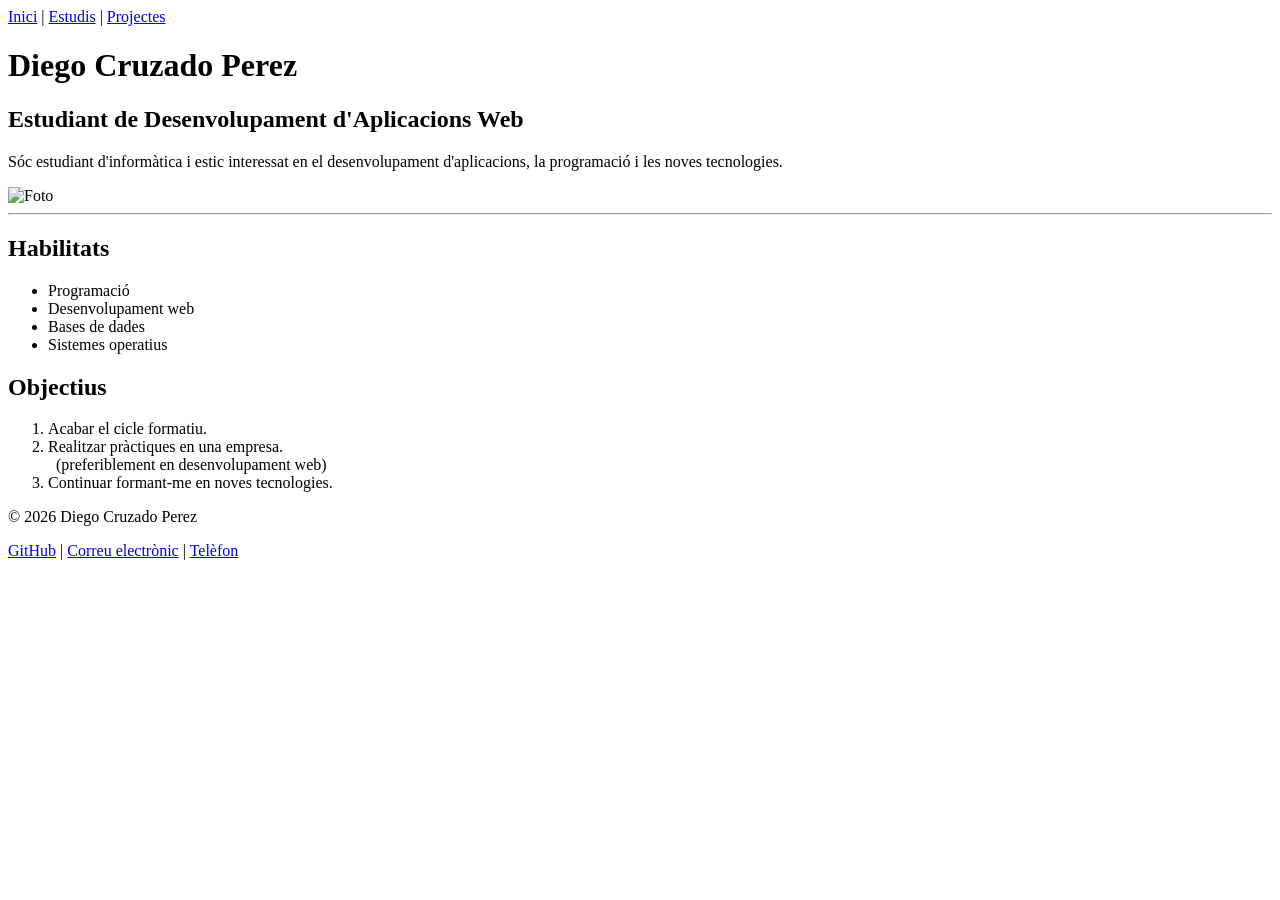
==== index.html @ 99365bc0 "Estrcutura del exercici css creada" ====
<!DOCTYPE html>
<html lang="ca">
    <head>
        <meta charset="UTF-8">
        <title>Currículum - Diego Cruzado Perez</title>
    </head>
    <body>
        <nav>
            <a href="index.html">Inici</a> |
            <a href="estudis.html">Estudis</a> |
            <a href="projectes.html">Projectes</a>
        </nav>

        <h1>Diego Cruzado Perez</h1>

        <h2>Estudiant de Desenvolupament d'Aplicacions Web</h2>

         <p>Sóc estudiant d'informàtica i estic interessat en el desenvolupament d'aplicacions, la programació i les noves tecnologies.</p>

         <img src="imatges/perfil.jpg" width="200" alt="Foto">

           <hr>

        <h2>Habilitats</h2>
        <ul>
            <li>Programació</li>
            <li>Desenvolupament web</li>
            <li>Bases de dades</li>
            <li>Sistemes operatius</li>
        </ul>

        <h2>Objectius</h2>
        <ol>
            <li>Acabar el cicle formatiu.</li>
            <li>Realitzar pràctiques en una empresa.<br>
                &nbsp;&nbsp;(preferiblement en desenvolupament web)</li>
            <li>Continuar formant-me en noves tecnologies.</li>
        </ol>

        <footer>
            <p>&copy; 2026 Diego Cruzado Perez</p>
            <a href="https://github.com/" target="_blank">GitHub</a> |
            <a href="mailto:cruzadodiego907@gmail.com">Correu electrònic</a> |
            <a href="tel:+34667222474">Telèfon</a>
        </footer>
    </body>
</html>
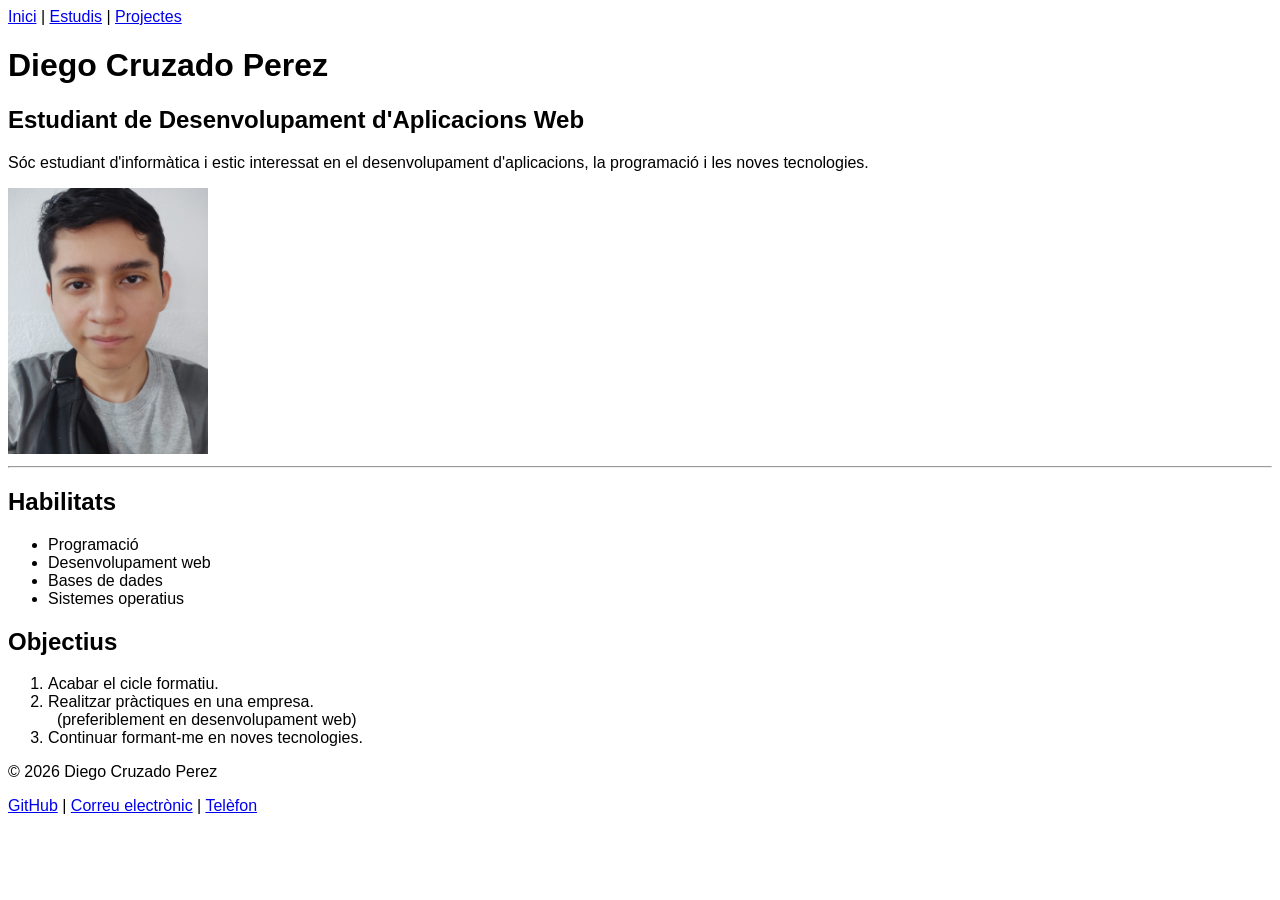
==== commit a1dd6f47: "Enllaçar global.css i afegir tipografia global" ====
--- a/index.html
+++ b/index.html
@@ -3,6 +3,7 @@
     <head>
         <meta charset="UTF-8">
         <title>Currículum - Diego Cruzado Perez</title>
+        <link rel="stylesheet" href="global.css">
     </head>
     <body>
         <nav>
--- a/global.css
+++ b/global.css
@@ -0,0 +1,8 @@
+ body {
+     font-family: Arial, sans-serif;
+}
+
+
+
+
+
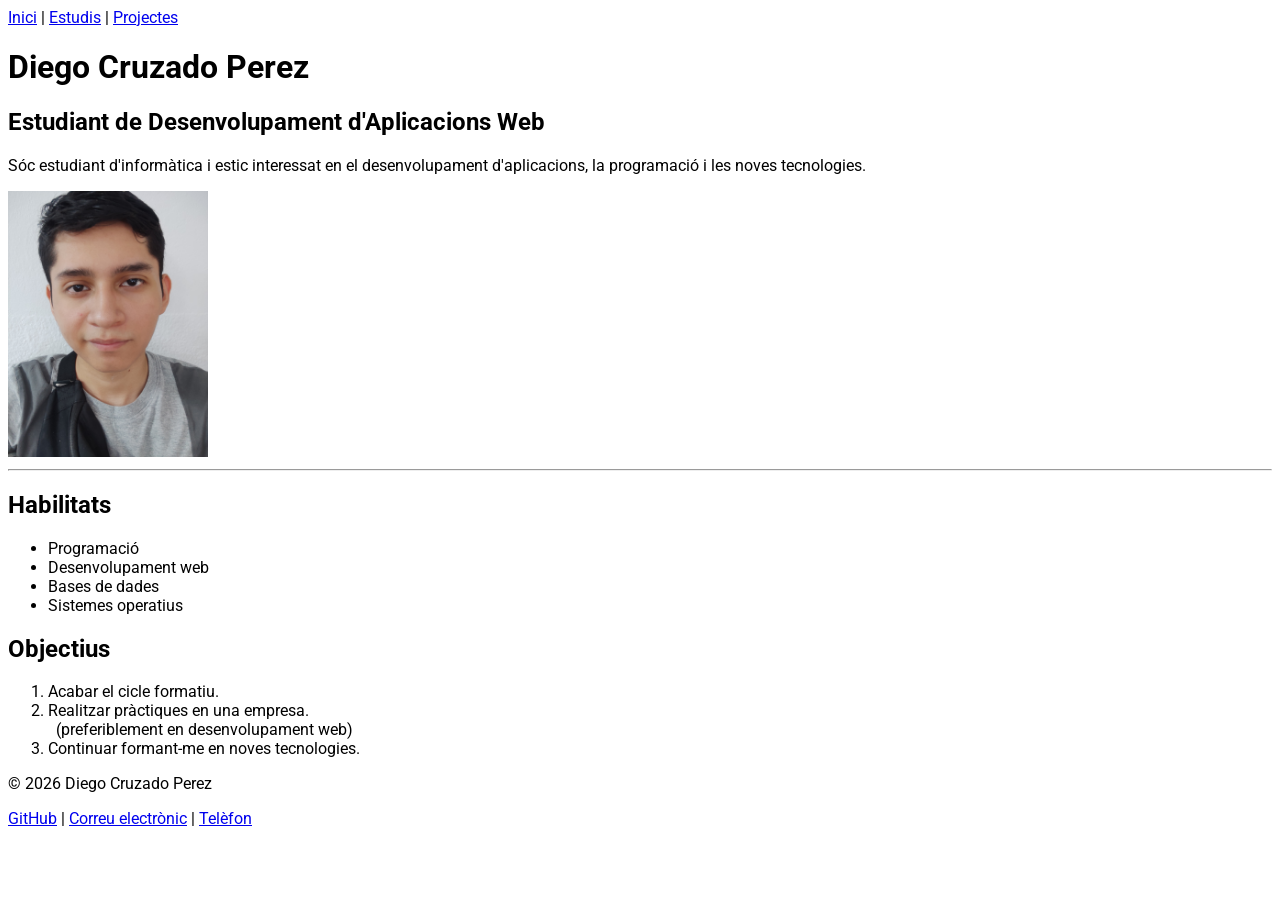
==== commit e9001846: "Afegit tipografia pública de Google Fonts Importada la font Roboto de Google Fonts i aplicada al bod" ====
--- a/index.html
+++ b/index.html
@@ -3,6 +3,8 @@
     <head>
         <meta charset="UTF-8">
         <title>Currículum - Diego Cruzado Perez</title>
+        <link rel="preconnect" href="https://fonts.googleapis.com">
+        <link href="https://fonts.googleapis.com/css2?family=Roboto:wght@400;700&display=swap" rel="stylesheet">
         <link rel="stylesheet" href="global.css">
     </head>
     <body>
--- a/global.css
+++ b/global.css
@@ -1,8 +1,3 @@
- body {
-     font-family: Arial, sans-serif;
+body {
+    font-family: 'Roboto', Arial, sans-serif;
 }
-
-
-
-
-
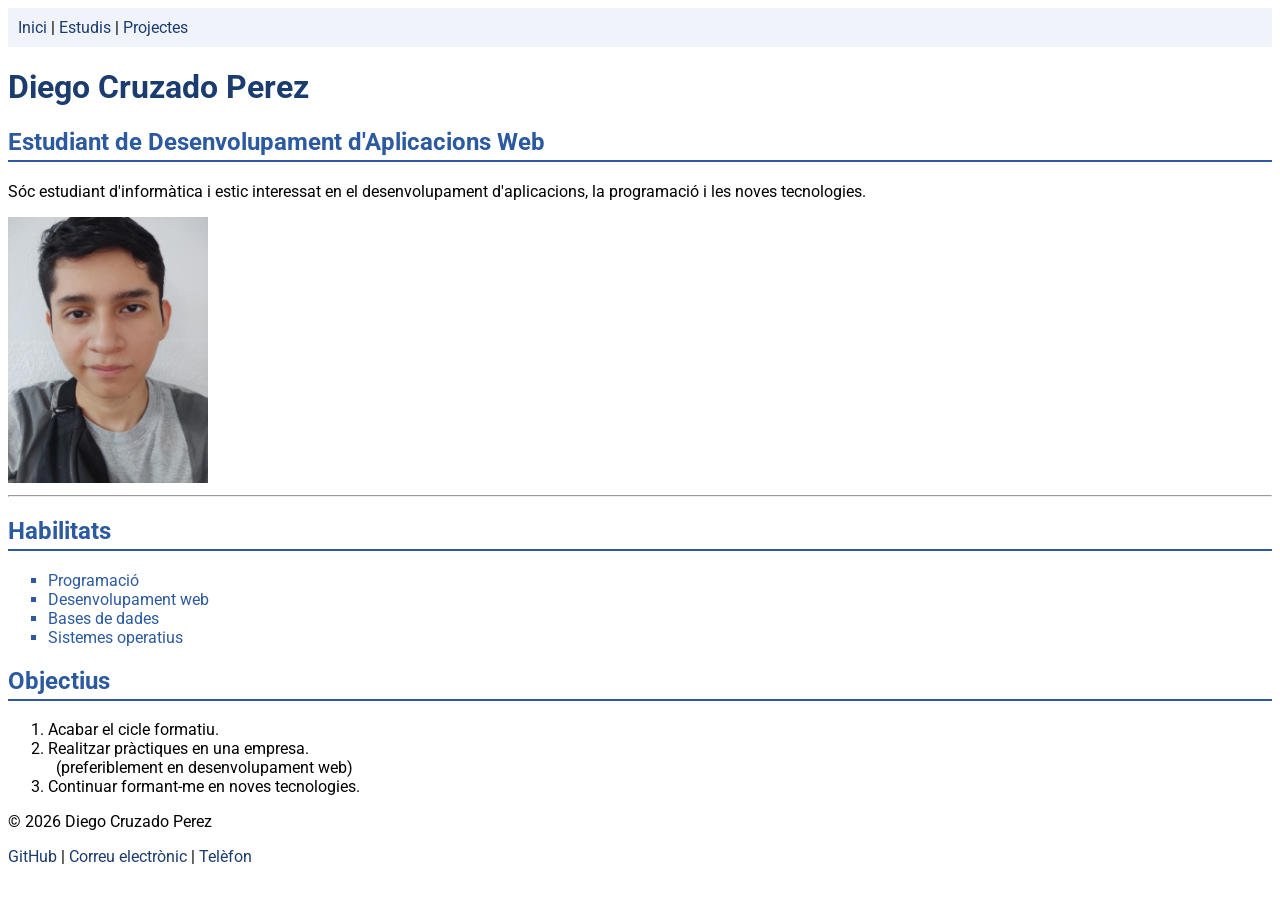
==== commit 27aa2083: "Afegit estils per class i id Classe .menu per a la navegació i id #habilitats per a la llista d'habi" ====
--- a/index.html
+++ b/index.html
@@ -8,7 +8,7 @@
         <link rel="stylesheet" href="global.css">
     </head>
     <body>
-        <nav>
+        <nav class="menu">
             <a href="index.html">Inici</a> |
             <a href="estudis.html">Estudis</a> |
             <a href="projectes.html">Projectes</a>
@@ -25,7 +25,7 @@
            <hr>
 
         <h2>Habilitats</h2>
-        <ul>
+        <ul id="habilitats">
             <li>Programació</li>
             <li>Desenvolupament web</li>
             <li>Bases de dades</li>
--- a/global.css
+++ b/global.css
@@ -1,3 +1,35 @@
 body {
     font-family: 'Roboto', Arial, sans-serif;
 }
+
+h1 {
+    color: #1a3c6e;
+}
+
+h2 {
+    color: #2c5aa0;
+    border-bottom: 2px solid #2c5aa0;
+    padding-bottom: 4px;
+}
+
+a {
+    color: #1a3c6e;
+    text-decoration: none;
+}
+
+a:hover {
+    color: #4a90d9;
+    text-decoration: underline;
+}
+
+
+.menu {
+    background-color: #f0f4fa;
+    padding: 10px;
+    margin-bottom: 20px;
+}
+
+#habilitats {
+    list-style: square;
+    color: #2c5aa0;
+}
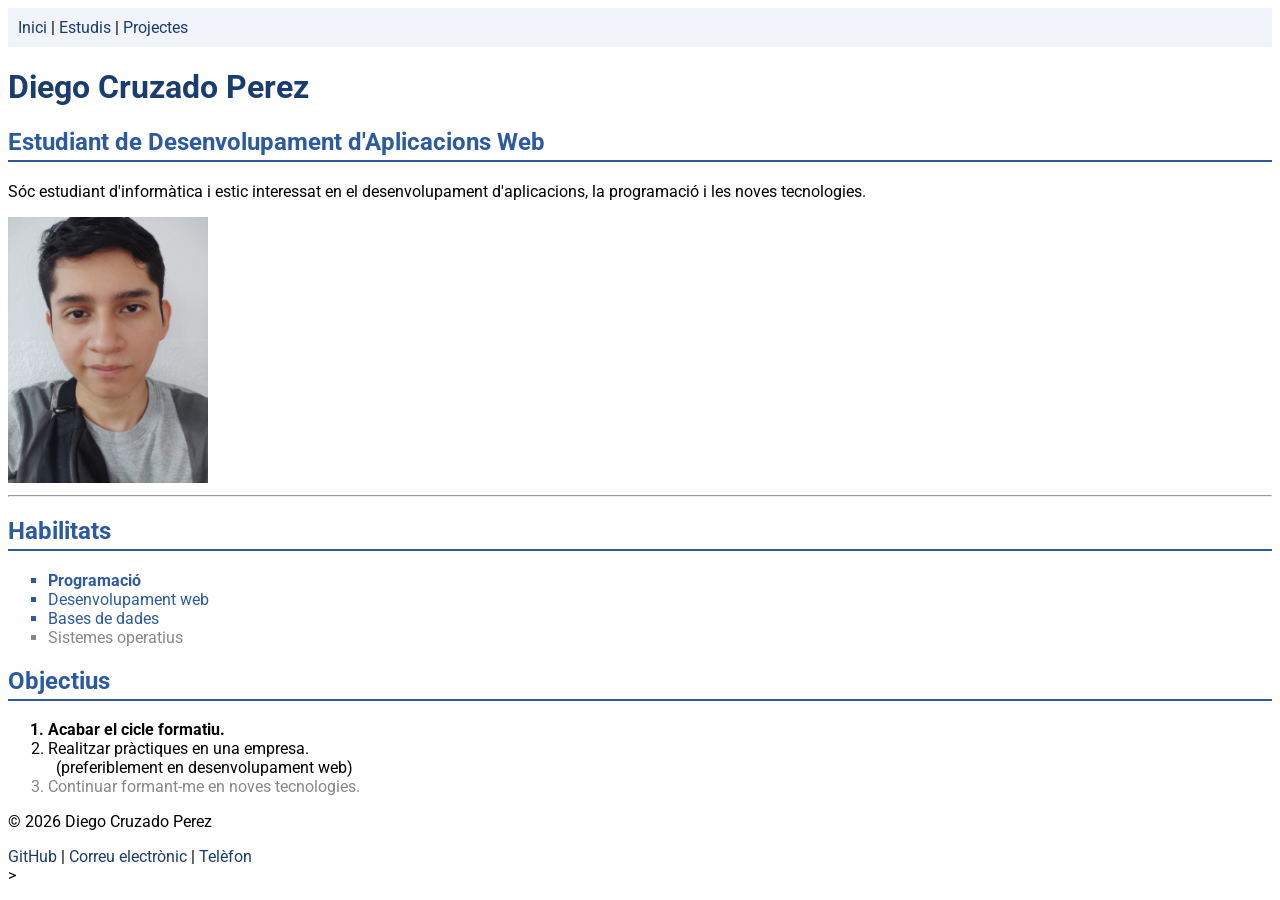
==== commit 9f2f8c36: "Afegit :first-child i :last-child a les llistes El primer element de cada llista en negreta i l'últi" ====
--- a/index.html
+++ b/index.html
@@ -47,4 +47,4 @@
             <a href="tel:+34667222474">Telèfon</a>
         </footer>
     </body>
-</html>+</html>>
--- a/global.css
+++ b/global.css
@@ -32,4 +32,12 @@
 #habilitats {
     list-style: square;
     color: #2c5aa0;
+}
+
+li:first-child {
+    font-weight: bold;
+}
+
+li:last-child {
+    color: #888888;
 }
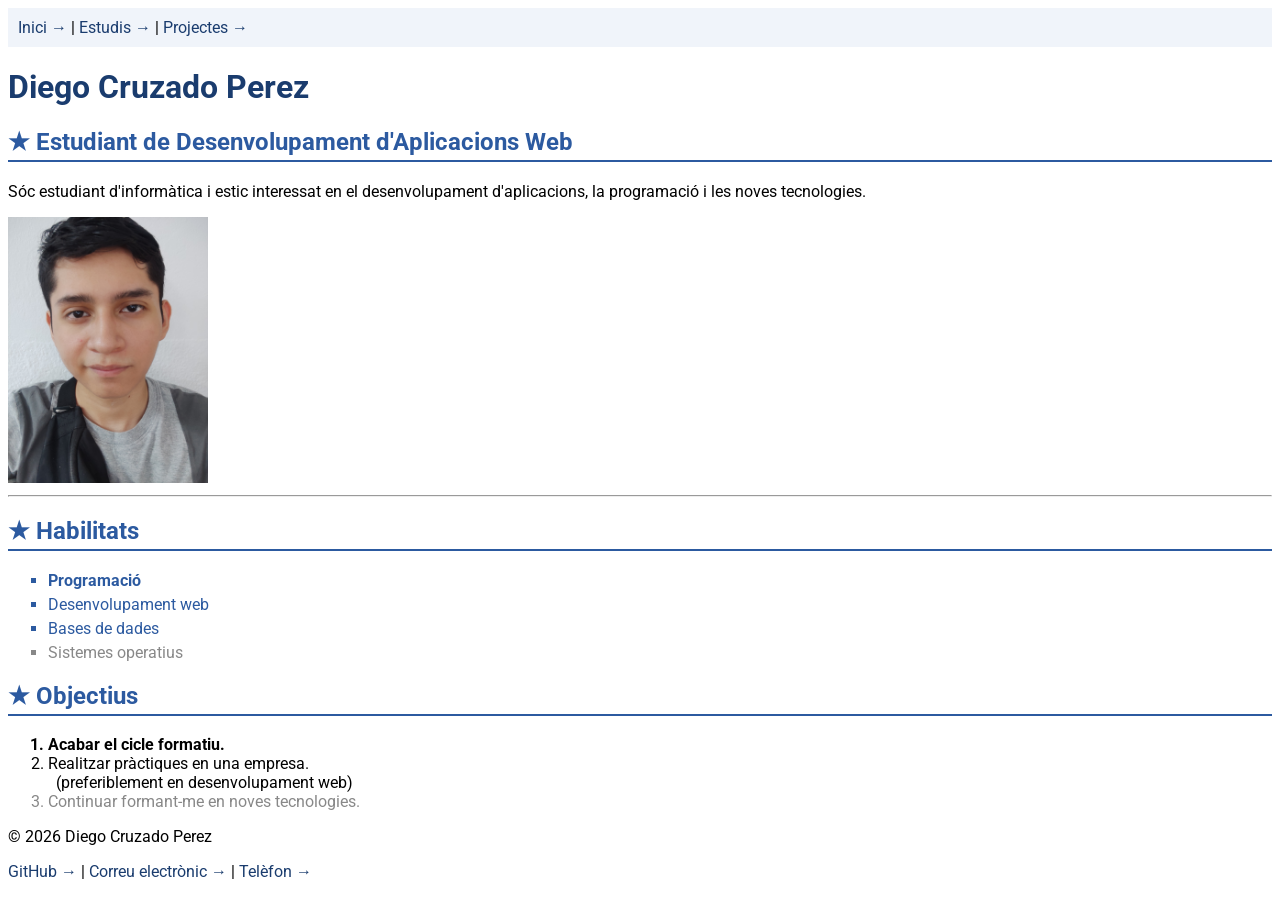
==== commit 2afc21f9: "Ultima Revisió" ====
--- a/index.html
+++ b/index.html
@@ -47,4 +47,4 @@
             <a href="tel:+34667222474">Telèfon</a>
         </footer>
     </body>
-</html>>+</html>
--- a/global.css
+++ b/global.css
@@ -40,4 +40,16 @@
 
 li:last-child {
     color: #888888;
+}
+
+#habilitats > li {
+    margin-bottom: 5px;
+}
+
+h2::before {
+    content: "★ ";
+}
+
+a::after {
+    content: " →";
 }
